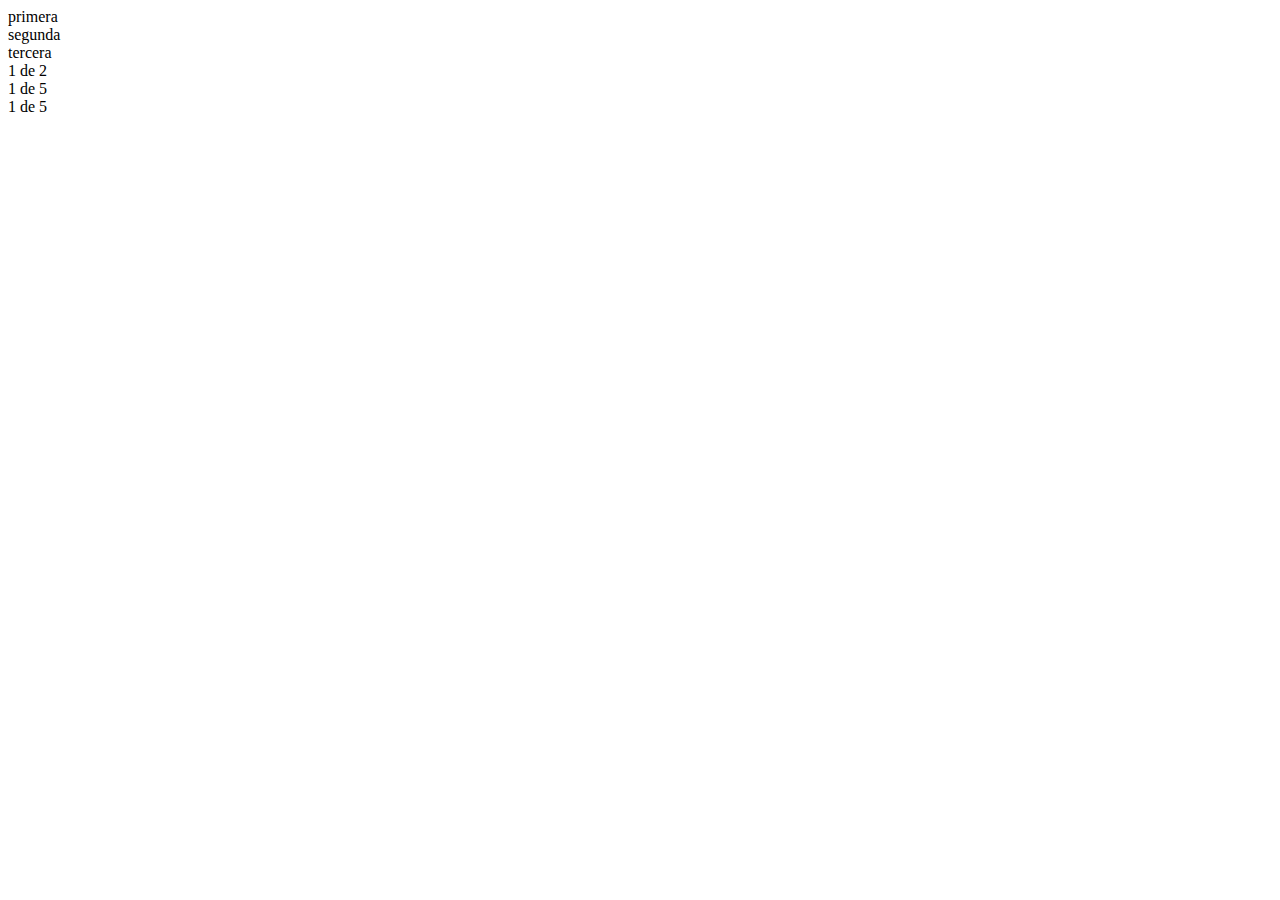
==== columnaresponsiva.html @ af8c2294 "primer commit remoto" ====
<!DOCTYPE html>
<html lang="en">
  <head>
    <meta charset="utf-8">
    <meta http-equiv="X-UA-Compatible" content="IE=edge">
    <meta name="viewport" content="width=device-width, initial-scale=1">
    <!-- The above 3 meta tags *must* come first in the head; any other head content must come *after* these tags -->
    <title>Hola Mundo</title>

    <!-- Bootstrap -->
    <link href="css/bootstrap.min.css" rel="stylesheet">
    <link rel="stylesheet" type="text/css" href="css/style.css">

    <!-- HTML5 shim and Respond.js for IE8 support of HTML5 elements and media queries -->
    <!-- WARNING: Respond.js doesn't work if you view the page via file:// -->
    <!--[if lt IE 9]>
      <script src="https://oss.maxcdn.com/html5shiv/3.7.3/html5shiv.min.js"></script>
      <script src="https://oss.maxcdn.com/respond/1.4.2/respond.min.js"></script>
    <![endif]-->
  </head>
  <body>
    <div class="container">
      <div class="row">
        <div class="col-xs-4 columna">primera</div>
        <div class="col-xs-4 columna">segunda</div>
        <div class="col-xs-4 columna">tercera</div>
      </div>
      <div class="row">
        <div class="col-xs-2 columna">1 de 2</div>
        <div class="col-xs-5 columna">1 de 5</div>
        <div class="col-xs-5 columna">1 de 5</div>
      </div>
      
    </div>

    <!-- jQuery (necessary for Bootstrap's JavaScript plugins) -->
    <script src="https://ajax.googleapis.com/ajax/libs/jquery/1.12.4/jquery.min.js"></script>
    <!-- Include all compiled plugins (below), or include individual files as needed -->
    <script src="js/bootstrap.min.js"></script>
  </body>
</html>
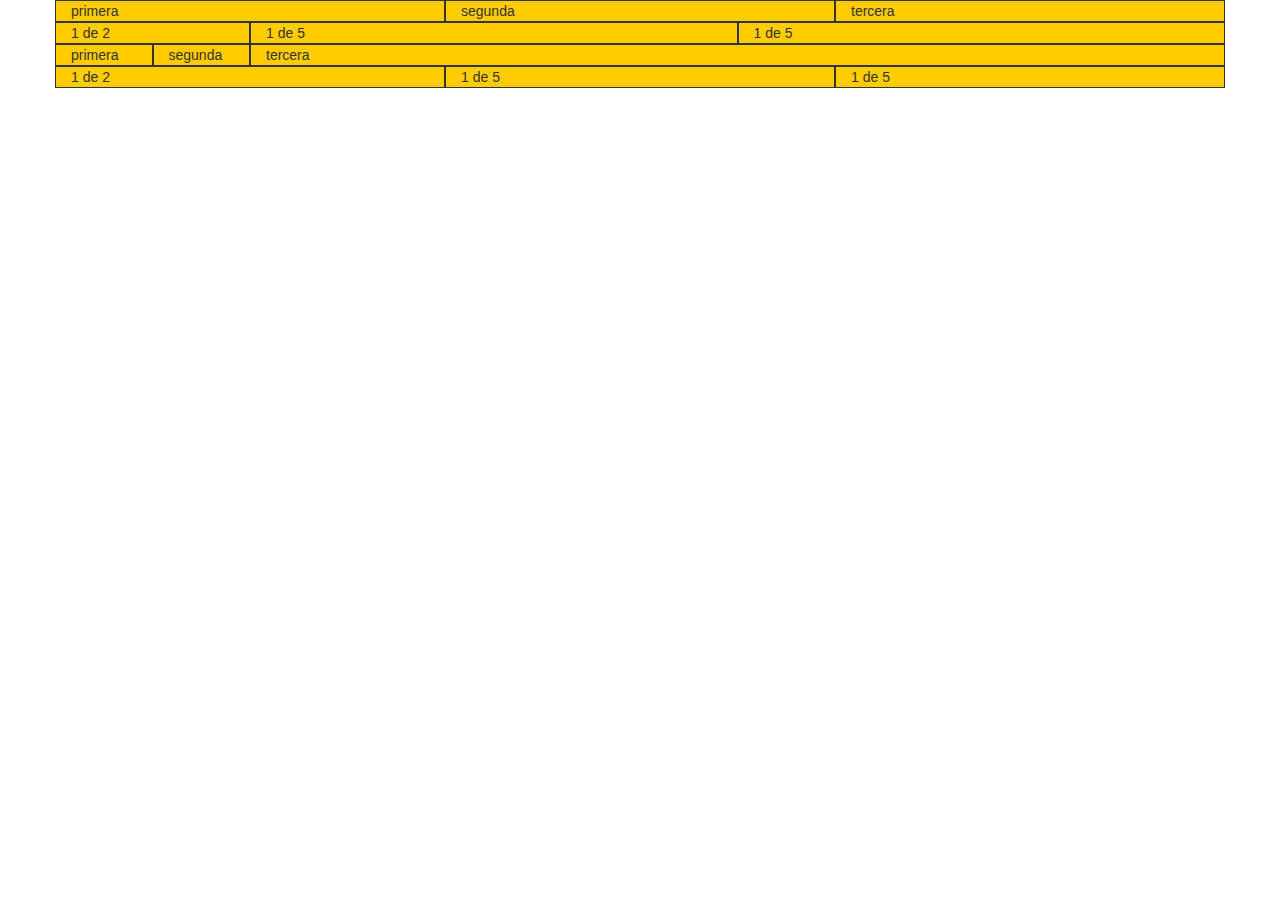
==== commit 83bc8f9c: "se agregan dos campos mas" ====
--- a/columnaresponsiva.html
+++ b/columnaresponsiva.html
@@ -29,6 +29,19 @@
         <div class="col-xs-2 columna">1 de 2</div>
         <div class="col-xs-5 columna">1 de 5</div>
         <div class="col-xs-5 columna">1 de 5</div>
+
+      </div>
+
+      <div class="row">
+        <div class="col-xs-1 columna">primera</div>
+        <div class="col-xs-1 columna">segunda</div>
+        <div class="col-xs-10 columna">tercera</div>
+      </div>
+      <div class="row">
+        <div class="col-xs-4 columna">1 de 2</div>
+        <div class="col-xs-4 columna">1 de 5</div>
+        <div class="col-xs-4 columna">1 de 5</div>
+        
       </div>
       
     </div>
--- a/css/style.css
+++ b/css/style.css
@@ -0,0 +1,24 @@
+h1 {
+	color: #F15;
+}
+
+.columna {
+	background-color: #fc0;
+	border: 1px solid #333;
+}
+
+.container {
+	/*background-color: #aaa;*/
+}
+
+.full-width {
+	width: 100%;
+	color: #fff;
+	background-color: #400080;
+	padding: 20px;
+}
+
+.full-width-extra{
+	color: #000;
+	background-color: #fc0;
+}
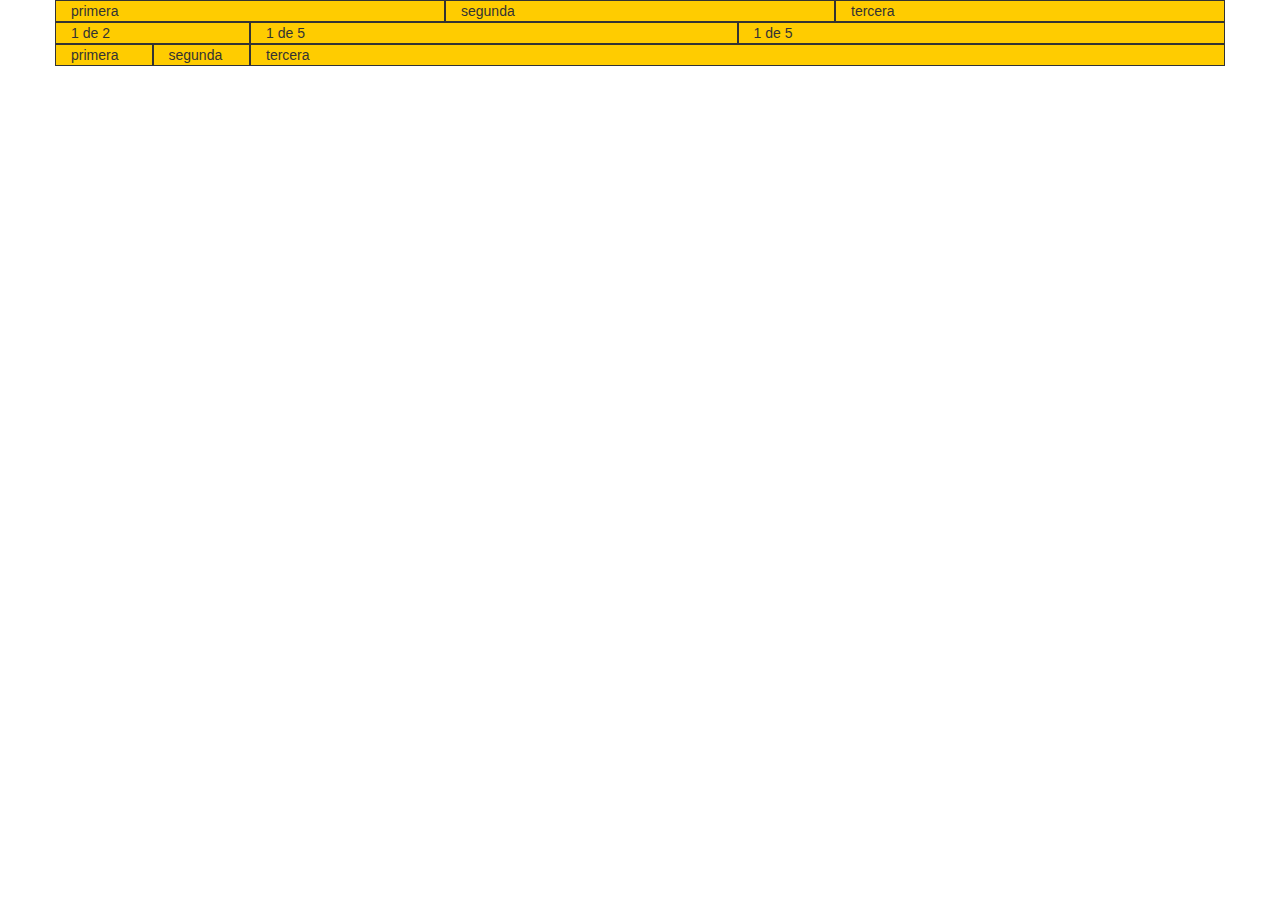
==== commit 0cf5ab9d: "se quita una fila" ====
--- a/columnaresponsiva.html
+++ b/columnaresponsiva.html
@@ -37,12 +37,7 @@
         <div class="col-xs-1 columna">segunda</div>
         <div class="col-xs-10 columna">tercera</div>
       </div>
-      <div class="row">
-        <div class="col-xs-4 columna">1 de 2</div>
-        <div class="col-xs-4 columna">1 de 5</div>
-        <div class="col-xs-4 columna">1 de 5</div>
-        
-      </div>
+      
       
     </div>
 
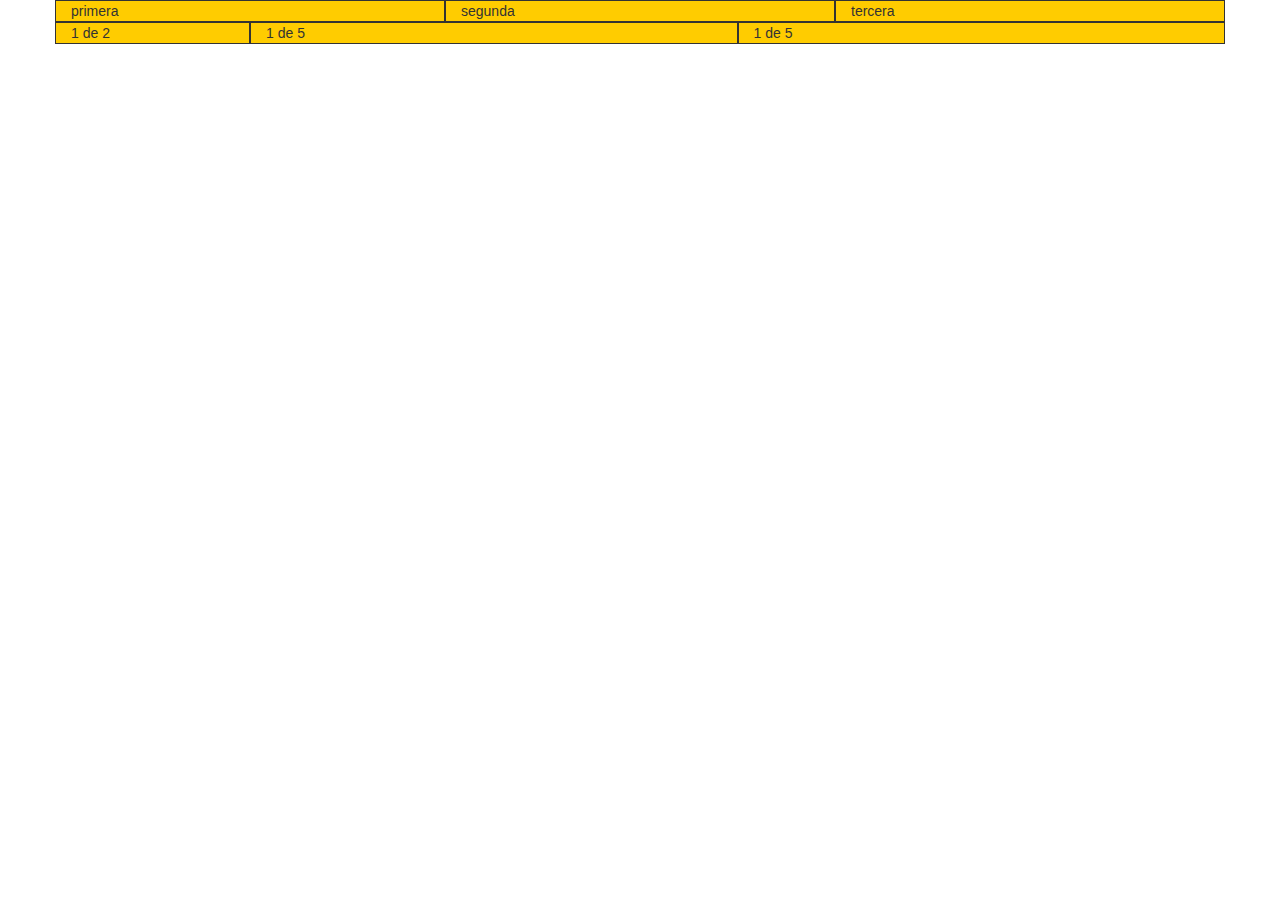
==== commit 60d6f224: "Se quitan las dos columnas, por ser inecesartias" ====
--- a/columnaresponsiva.html
+++ b/columnaresponsiva.html
@@ -29,14 +29,8 @@
         <div class="col-xs-2 columna">1 de 2</div>
         <div class="col-xs-5 columna">1 de 5</div>
         <div class="col-xs-5 columna">1 de 5</div>
-
       </div>
 
-      <div class="row">
-        <div class="col-xs-1 columna">primera</div>
-        <div class="col-xs-1 columna">segunda</div>
-        <div class="col-xs-10 columna">tercera</div>
-      </div>
       
       
     </div>
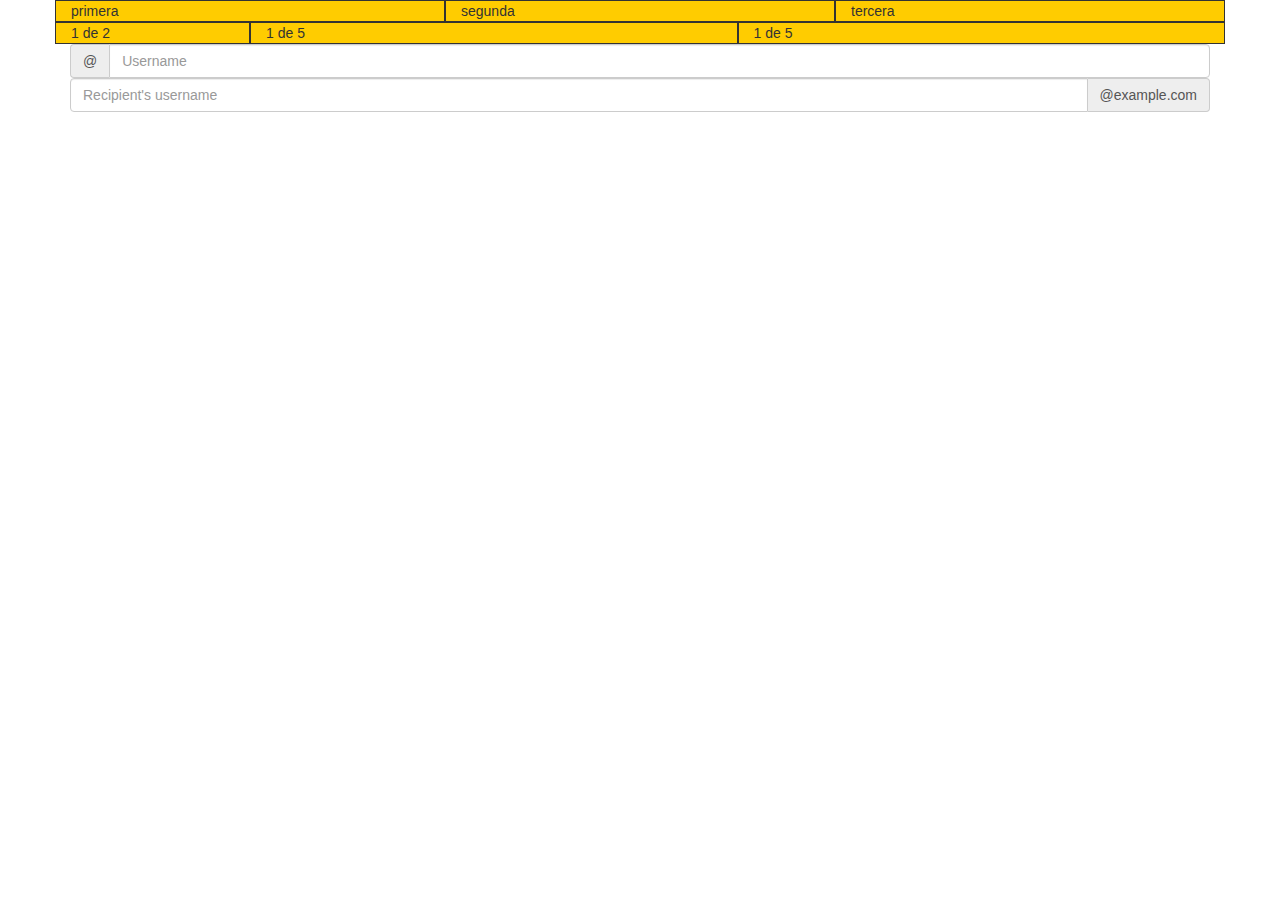
==== commit dd4fdc2a: "se modifica columnas y se crea navs. Esto dentro de la rama de uno_linux" ====
--- a/columnaresponsiva.html
+++ b/columnaresponsiva.html
@@ -31,8 +31,19 @@
         <div class="col-xs-5 columna">1 de 5</div>
       </div>
 
-      
-      
+      <!-- creamos una sección a parte para trabajar con una rama -->
+
+      <div class="input-group">
+        <span class="input-group-addon" id="basic-addon1">@</span>
+        <input type="text" class="form-control" placeholder="Username" aria-describedby="basic-addon1">
+      </div>
+
+      <div class="input-group">
+        <input type="text" class="form-control" placeholder="Recipient's username" aria-describedby="basic-addon2">
+        <span class="input-group-addon" id="basic-addon2">@example.com</span>
+      </div>
+
+          
     </div>
 
     <!-- jQuery (necessary for Bootstrap's JavaScript plugins) -->
